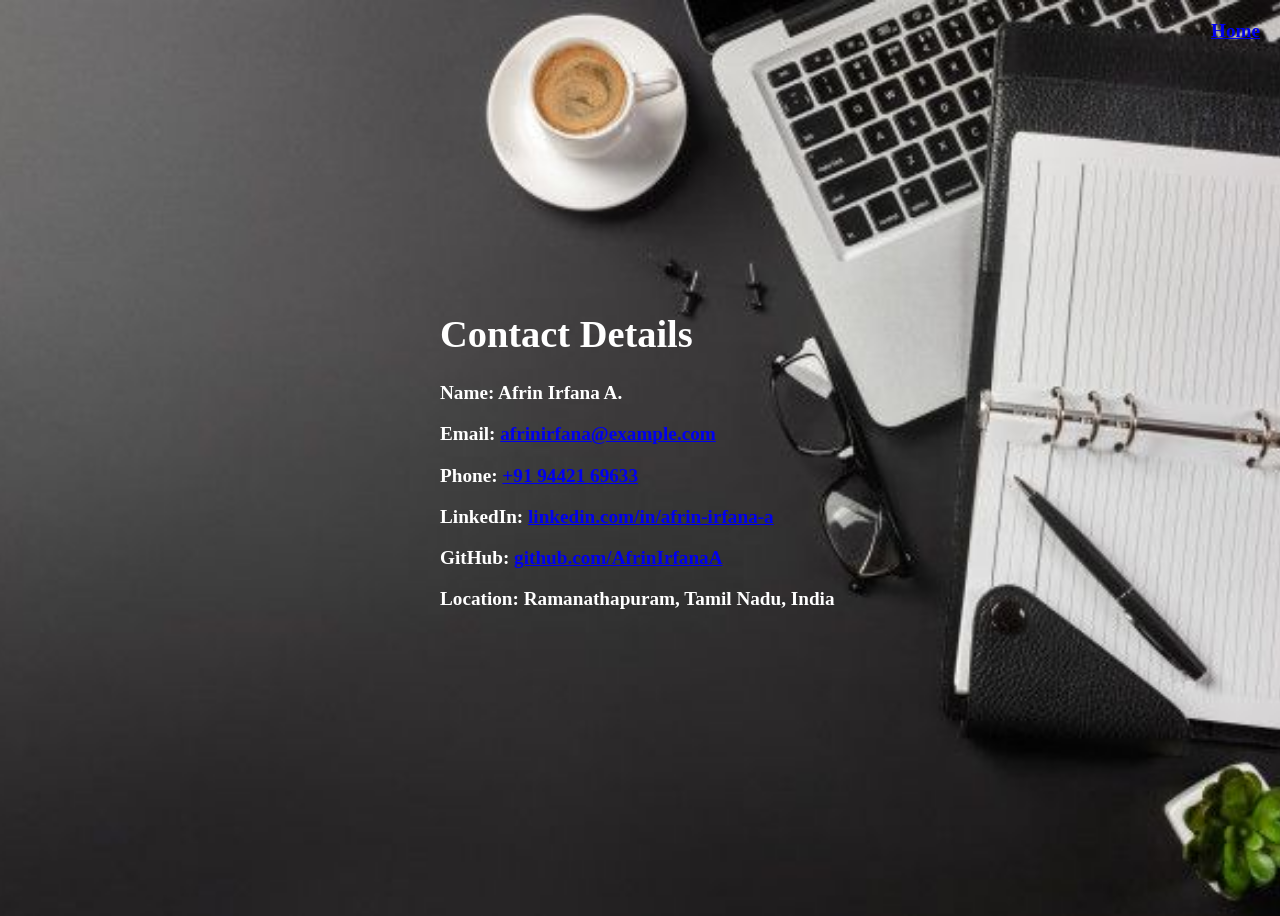
==== contact.html @ e1c7faf2 "Add files via upload" ====
<!DOCTYPE html>
<html lang="en">
<head>
    <meta charset="UTF-8">
    <meta name="viewport" content="width=device-width, initial-scale=1.0">
    <title>Contact Details - Afrin Irfana A.</title>
    <link rel="stylesheet" href="contact.css"
</head>
<body>
    <div class="header">
        <a href="index.html">Home</a>
    </div>
    <div class="for">
        <h1>Contact Details</h1>
        <p><strong>Name:</strong> Afrin Irfana A.</p>
        <p><strong>Email:</strong> <a href="mailto:afrinirfana@example.com">afrinirfana@example.com</a></p>
        <p><strong>Phone:</strong> <a href="tel:+919876543210">+91 94421 69633</a></p>
        <p><strong>LinkedIn:</strong> <a href="https://www.linkedin.com/in/afrin-irfana-a">linkedin.com/in/afrin-irfana-a</a></p>
        <p><strong>GitHub:</strong> <a href="https://github.com/AfrinIrfanaA">github.com/AfrinIrfanaA</a></p>
        <p><strong>Location:</strong> Ramanathapuram, Tamil Nadu, India</p>
    </div>
</body>
</html>
---- contact.css ----
body {
    font-family: Cambria, Cochin, Georgia, Times, 'Times New Roman', serif;
    font-weight: bolder;
    font-size: larger;
    display: flex;
    justify-content: center;
    align-items: center;
    background-image: url(bl.jpg);
    background-size: cover;
    background-position: center;
    background-repeat: no-repeat;
    height: 100vh;
    font-size: larger;
    color: white;
}


.for {
    padding: 5px;
    width: 100%;
    max-width: 400px;

}

.header {
    position: absolute;
    top: 20px;
    right: 20px;
}
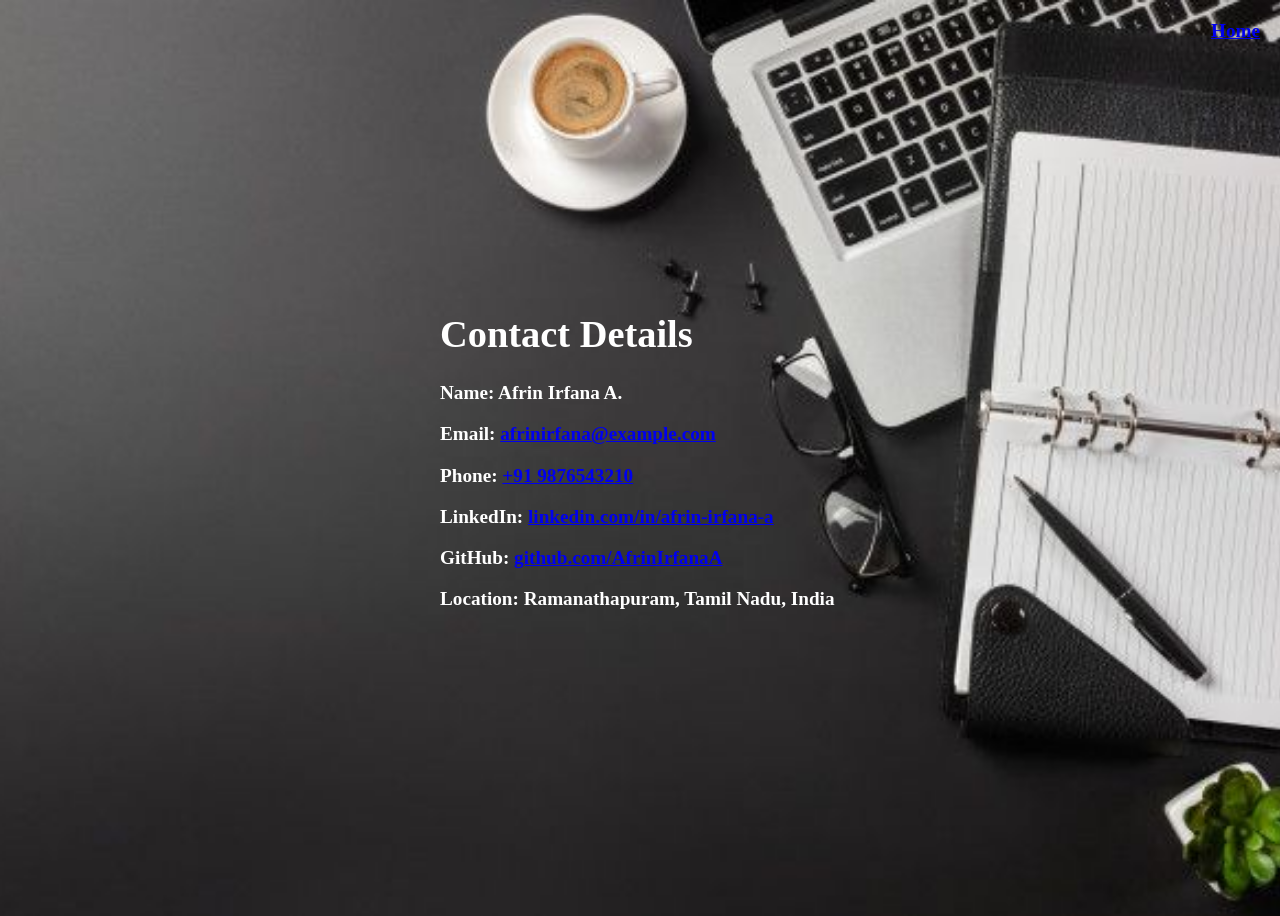
==== commit c9848c15: "contact.html" ====
--- a/contact.html
+++ b/contact.html
@@ -14,7 +14,7 @@
         <h1>Contact Details</h1>
         <p><strong>Name:</strong> Afrin Irfana A.</p>
         <p><strong>Email:</strong> <a href="mailto:afrinirfana@example.com">afrinirfana@example.com</a></p>
-        <p><strong>Phone:</strong> <a href="tel:+919876543210">+91 94421 69633</a></p>
+        <p><strong>Phone:</strong> <a href="tel:+919876543210">+91 9876543210</a></p>
         <p><strong>LinkedIn:</strong> <a href="https://www.linkedin.com/in/afrin-irfana-a">linkedin.com/in/afrin-irfana-a</a></p>
         <p><strong>GitHub:</strong> <a href="https://github.com/AfrinIrfanaA">github.com/AfrinIrfanaA</a></p>
         <p><strong>Location:</strong> Ramanathapuram, Tamil Nadu, India</p>
